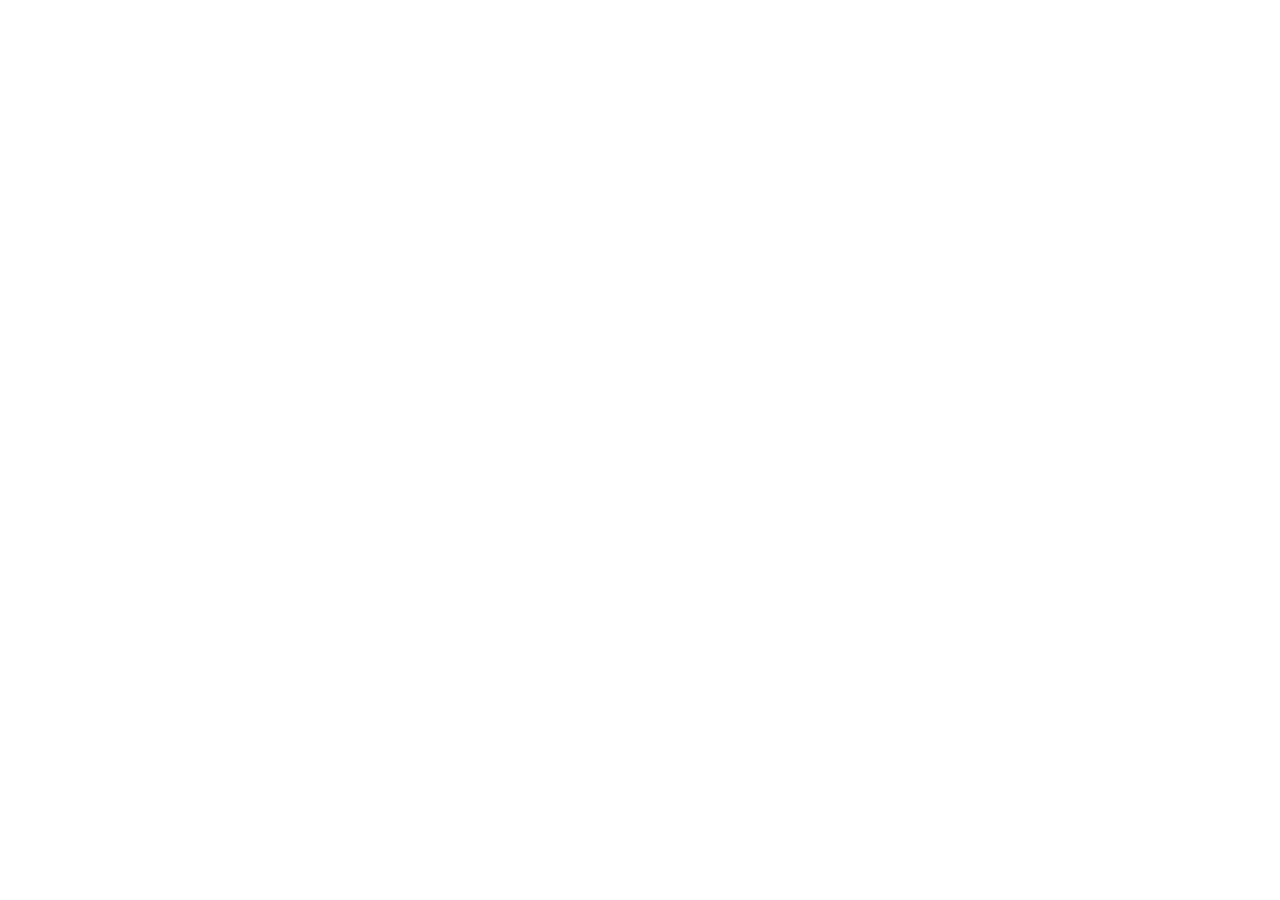
==== index.html @ 8fbd175c "first commit" ====
<!doctype html>
<html lang="en">
  <head>
    <meta charset="UTF-8" />
    <meta name="viewport" content="width=device-width, initial-scale=1.0" />
    <title>Document</title>
    <link rel="stylesheet" href="style.css" />
  </head>
  <body></body>
</html>
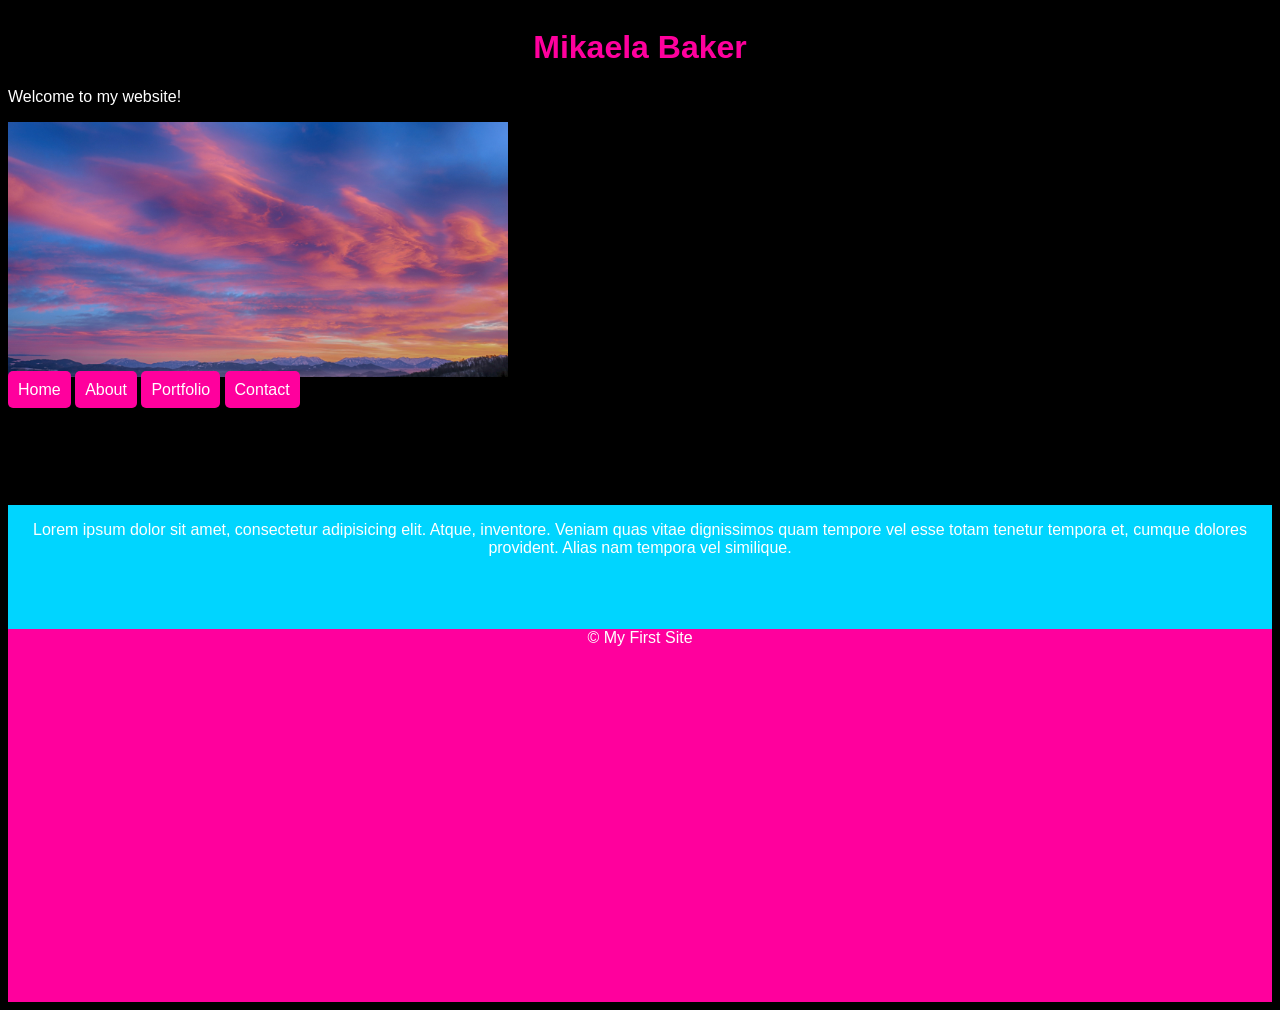
==== commit 36345e6a: "my first commit" ====
--- a/index.html
+++ b/index.html
@@ -4,7 +4,28 @@
     <meta charset="UTF-8" />
     <meta name="viewport" content="width=device-width, initial-scale=1.0" />
     <title>Document</title>
-    <link rel="stylesheet" href="style.css" />
+    <link rel="stylesheet" href="./css/styles.css" />
   </head>
-  <body></body>
+  <body>
+    <header>
+      <h1>Mikaela Baker</h1>
+      <p>Welcome to my website!</p>
+      <img src="pexels-clickerhappy-777211.jpg" alt="sunset" width="500" />
+    </header>
+    <nav>
+      <a href="#home">Home</a>
+      <a href="./about.html">About</a>
+      <a href="portfolio.html">Portfolio</a>
+      <a href="./contacts.html">Contact</a>
+    </nav>
+    <main>
+      <p>
+        Lorem ipsum dolor sit amet, consectetur adipisicing elit. Atque,
+        inventore. Veniam quas vitae dignissimos quam tempore vel esse totam
+        tenetur tempora et, cumque dolores provident. Alias nam tempora vel
+        similique.
+      </p>
+    </main>
+    <footer>&copy <span id="year"> </span>My First Site</footer>
+  </body>
 </html>
--- a/css/styles.css
+++ b/css/styles.css
@@ -0,0 +1,29 @@
+body {
+  background-color: #000;
+  color: white;
+  display: grid;
+  font-family: Arial, Helvetica, sans-serif;
+  grid-template-rows: 3fr 1fr 1fr 3fr;
+}
+h1 {
+  text-align: center;
+  color: #ff009d;
+}
+a {
+  text-decoration: none;
+  background-color: #ff009d;
+  padding: 10px;
+  color: white;
+  border-radius: 5px;
+  gap: 10px;
+}
+footer {
+  text-align: center;
+  background-color: #ff009d;
+  color: white;
+}
+main {
+  text-align: center;
+  background-color: #00d5ff;
+  color: white;
+}
